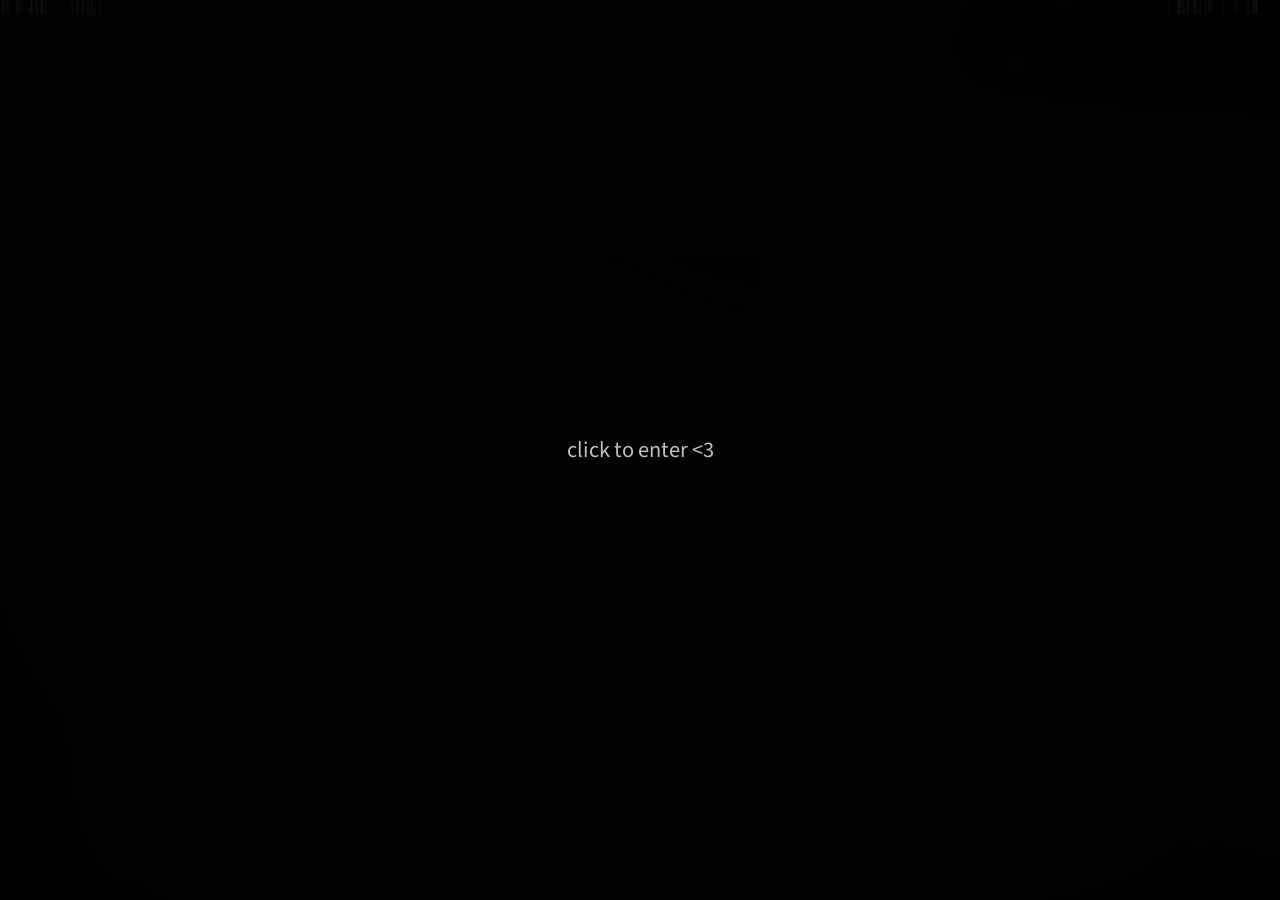
==== index.html @ 2f597c5e "Update index.html" ====
<!DOCTYPE html>
<html>
<head>
  <title>Nighty's bio</title>

  <link rel="icon" href="icon.png" type="image/png">
  <link href="https://fonts.googleapis.com/css2?family=Source+Sans+3:wght@400&display=swap" rel="stylesheet">

  <style>
    body {
      margin: 0;
      height: 100vh;
      overflow: hidden;
      font-family: 'Source Sans 3', Arial, sans-serif;
      display: flex;
      align-items: center;
      justify-content: center;
      color: white;
    }

    /* BACKGROUND */
    .bg {
      position: fixed;
      inset: 0;
      background: url("background1.gif") center/cover no-repeat;
      filter: blur(6px) brightness(0.55);
      transform: scale(1.05);
      z-index: -4;
    }

    .overlay {
      position: fixed;
      inset: 0;
      background: rgba(0,0,0,0.82);
      z-index: -3;
    }

    .fog {
      position: fixed;
      inset: 0;
      z-index: -2;
      pointer-events: none;

      background:
        radial-gradient(circle at 20% 30%, rgba(255,255,255,0.06), transparent 40%),
        radial-gradient(circle at 70% 60%, rgba(255,255,255,0.05), transparent 45%),
        radial-gradient(circle at 40% 80%, rgba(255,255,255,0.04), transparent 50%);

      filter: blur(40px);
      opacity: 0.9;
      animation: fogDrift 20s ease-in-out infinite;
    }

    @keyframes fogDrift {
      0% { transform: translate(0px, 0px); }
      50% { transform: translate(-40px, 20px); }
      100% { transform: translate(0px, 0px); }
    }

    /* RAIN */
    .rain-side {
      position: fixed;
      top: 0;
      bottom: 0;
      width: 120px;
      pointer-events: none;
      z-index: -1;
      overflow: hidden;
    }

    .left { left: 0; }
    .right { right: 0; }

    .drop {
      position: absolute;
      width: 2px;
      height: 14px;
      background: rgba(255,255,255,0.6);
      opacity: 0.6;
      animation: fall linear infinite;
      border-radius: 999px;
    }

    @keyframes fall {
      0% { transform: translateY(-20px); opacity: 0; }
      10% { opacity: 0.7; }
      100% { transform: translateY(110vh); opacity: 0; }
    }

    /* INTRO */
    .intro {
      position: fixed;
      inset: 0;
      background: rgba(0,0,0,0.92);
      display: flex;
      align-items: center;
      justify-content: center;
      z-index: 100;
      cursor: pointer;
      font-size: 1.4rem;
      color: rgba(255,255,255,0.75);
      transition: opacity 1.2s ease;
    }

    .intro.fade-out { opacity: 0; }

    /* MAIN */
    #content {
      opacity: 0;
      filter: blur(12px);
      transform: translateY(10px);
      transition: 1.2s ease;
      display: flex;
      flex-direction: column;
      align-items: center;
    }

    #content.visible {
      opacity: 1;
      filter: blur(0);
      transform: translateY(0);
    }

    /* VIEW COUNTER */
    .view-counter {
      display: flex;
      align-items: center;
      gap: 8px;
      margin-bottom: 18px;
      padding: 6px 10px;
      border-radius: 16px;
      background: rgba(0,0,0,0.10);
      border: 1px solid rgba(255, 170, 210, 0.45);
      backdrop-filter: blur(12px);
      font-size: 0.85rem;
    }

    .view-counter img {
      width: 16px;
      height: 16px;
    }

    /* CARD (UNCHANGED STRUCTURE) */
    .card {
      display: flex;
      flex-direction: column;
      align-items: center;
      gap: 22px;

      padding: 24px 36px;
      border-radius: 38px;

      background: rgba(0,0,0,0.12);
      border: 1px solid rgba(255, 170, 210, 0.50);

      box-shadow:
        0 0 0 1px rgba(255,255,255,0.18),
        0 0 16px rgba(255,255,255,0.10),
        0 0 18px rgba(255, 170, 210, 0.10);

      backdrop-filter: blur(14px);
      animation: float 6s ease-in-out infinite;
    }

    @keyframes float {
      0% { transform: translateY(0px); }
      50% { transform: translateY(-8px); }
      100% { transform: translateY(0px); }
    }

    /* PFP */
    .pfp-wrap {
      position: relative;
      width: 95px;
      height: 95px;
      display: flex;
      align-items: center;
      justify-content: center;
    }

    .pfp-wrap::after {
      content: "";
      position: absolute;
      inset: -7px;
      border-radius: 50%;
      border: 1px solid rgba(255, 170, 210, 0.55);
      box-shadow:
        0 0 0 1px rgba(255,255,255,0.18),
        0 0 14px rgba(255,255,255,0.10),
        0 0 16px rgba(255, 170, 210, 0.20);
      animation: ringSpin 10s linear infinite;
    }

    @keyframes ringSpin {
      from { transform: rotate(0deg); }
      to { transform: rotate(360deg); }
    }

    .profile-pic {
      width: 95px;
      height: 95px;
      border-radius: 50%;
      object-fit: cover;
    }

    .profile-row {
      display: flex;
      align-items: center;
      gap: 22px;
    }

    .info {
      display: flex;
      flex-direction: column;
      gap: 8px;
    }

    .name {
      font-size: 2rem;
      font-weight: 900;
    }

    .cursor { animation: blink 1s infinite; }

    @keyframes blink {
      0%,100%{opacity:1;}
      50%{opacity:0;}
    }

    .handle { color: rgba(255,255,255,0.75); }

    /* BUTTON FIX (THIS WAS THE PROBLEM) */
    .links {
      display: flex;
      gap: 10px;
      align-items: center;
    }

    .links a {
      width: 34px;
      height: 34px;
      display: flex;
      align-items: center;
      justify-content: center;

      border-radius: 10px;
      border: 1px solid rgba(255, 170, 210, 0.45);
      background: rgba(0,0,0,0.08);
      overflow: hidden;
      transition: 0.2s;
    }

    .links a img {
      width: 18px;
      height: 18px;
      object-fit: contain;
    }

    .links a:hover {
      transform: scale(1.15);
    }

    /* DISCORD TEXT */
    .discord {
      position: relative;
    }

    .discord::after {
      content: "discord .nighty_";
      position: absolute;
      bottom: -28px;
      left: 50%;
      transform: translateX(-50%);
      font-size: 0.7rem;
      background: rgba(0,0,0,0.45);
      padding: 3px 7px;
      border-radius: 6px;
      opacity: 0;
      transition: 0.2s;
    }

    .discord:hover::after {
      opacity: 1;
    }

    /* VOLUME FIX (WAS VANISHING) */
    .volume-wrap {
      display: flex;
      align-items: center;
      gap: 6px;
      margin-top: 22px;
      padding: 6px 10px;
      border-radius: 14px;
      background: rgba(0,0,0,0.10);
      border: 1px solid rgba(255, 170, 210, 0.45);
      backdrop-filter: blur(12px);
    }

    .volume-wrap img {
      width: 12px;
      height: 12px;
      filter: brightness(0) invert(1);
    }

    input[type="range"] {
      width: 70px;
      height: 2px;
      appearance: none;
      background: rgba(255, 170, 210, 0.4);
      border-radius: 999px;
    }

    input[type="range"]::-webkit-slider-thumb {
      appearance: none;
      width: 8px;
      height: 8px;
      border-radius: 50%;
      background: #ffd1e8;
    }

    .hidden {
      opacity: 0;
      pointer-events: none;
    }
  </style>
</head>

<body>

<div class="bg"></div>
<div class="overlay"></div>
<div class="fog"></div>

<div class="rain-side left" id="leftRain"></div>
<div class="rain-side right" id="rightRain"></div>

<div class="intro" onclick="enterSite()">click to enter &lt;3</div>

<audio id="rain" src="rain.mp3" loop></audio>

<div id="content">

  <div class="view-counter">
    <img src="viewcounter.png">
    <span>[DISABLED]</span>
  </div>

  <div class="card">

    <div class="profile-row">
      <div class="pfp-wrap">
        <img src="pfp.png" class="profile-pic">
      </div>

      <div class="info">
        <div class="name" id="typedName"></div>
        <div class="handle">.nighty_</div>
      </div>
    </div>

    <div class="links">
      <div class="roblox">
        <a href="https://www.roblox.com/users/348101/profile" target="_blank">
          <img src="robloxbutton.png">
        </a>
      </div>

      <div class="discord">
        <a href="#">
          <img src="discordbutton.png">
        </a>
      </div>
    </div>

  </div>

  <div class="volume-wrap hidden" id="volume">
    <img src="https://cdn-icons-png.flaticon.com/512/727/727269.png">
    <input type="range" min="0" max="1" step="0.01" value="0.05" oninput="setVolume(this.value)">
  </div>

</div>

<script>
const rain = document.getElementById("rain");
const volumeUI = document.getElementById("volume");

function setVolume(v){ rain.volume = v; }

function spawnRain(c){
  for(let i=0;i<25;i++){
    const d=document.createElement("div");
    d.className="drop";
    d.style.left=Math.random()*100+"px";
    d.style.animationDuration=(0.8+Math.random()*1.2)+"s";
    c.appendChild(d);
  }
}

spawnRain(leftRain);
spawnRain(rightRain);

function enterSite(){
  document.querySelector(".intro").classList.add("fade-out");
  document.getElementById("content").classList.add("visible");
  volumeUI.classList.remove("hidden");
  rain.volume=0.05;
  rain.play();
  setTimeout(()=>document.querySelector(".intro").style.display="none",1200);
  typeWriter();
}

/* TITLE + NAME FIXED */
const text = "Angel";
let i = 0;

function typeWriter(){
  const el = document.getElementById("typedName");
  if(i < text.length){
    el.textContent += text[i++];
    setTimeout(typeWriter, 900);
  }
}
</script>

</body>
</html>
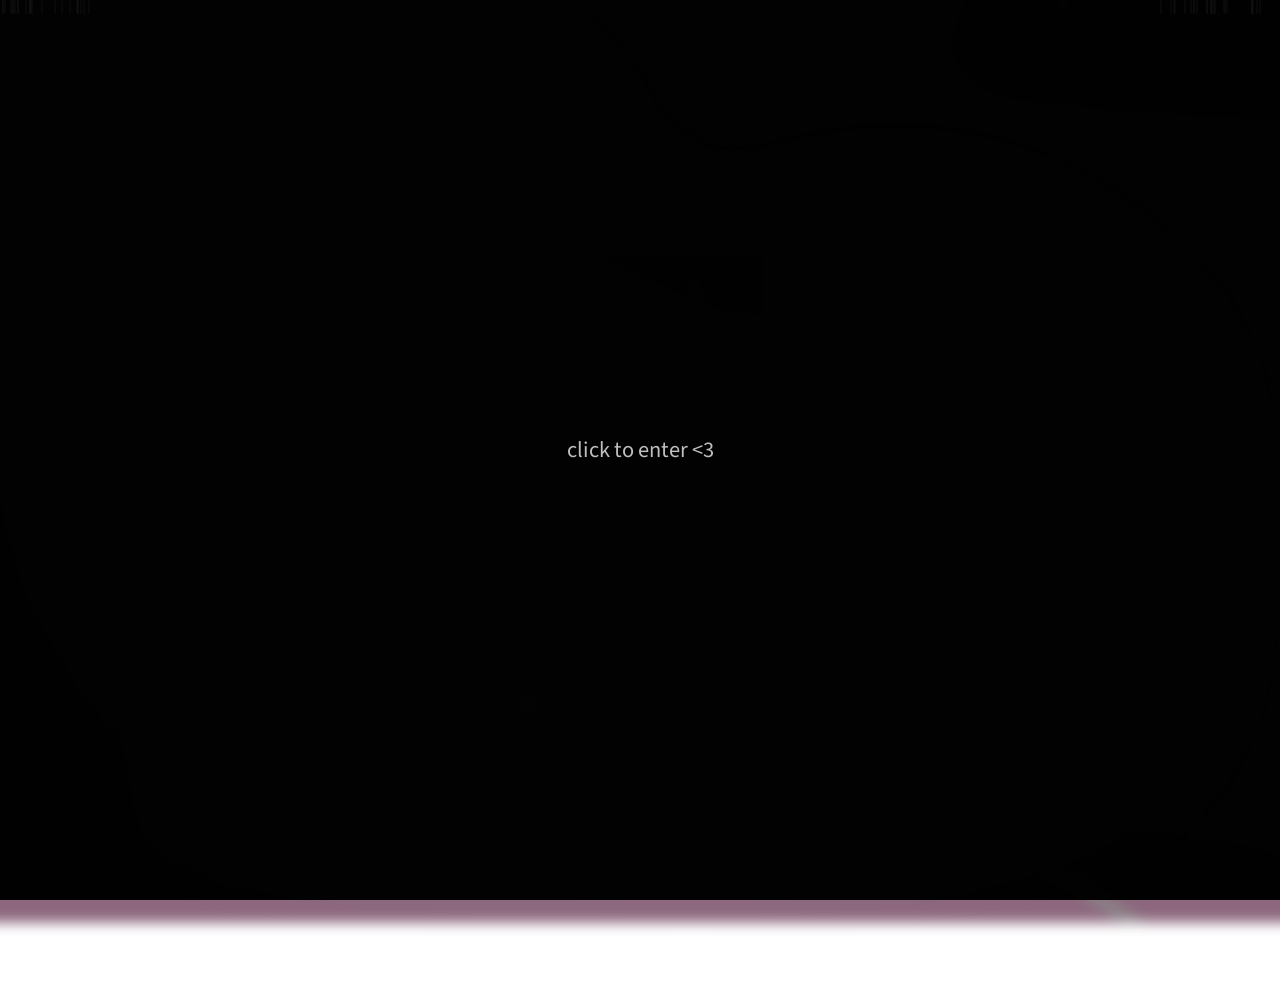
==== commit 0cfbbcd0: "Update index.html" ====
--- a/index.html
+++ b/index.html
@@ -1,7 +1,7 @@
 <!DOCTYPE html>
 <html>
 <head>
-  <title>Nighty's bio</title>
+  <title></title>
 
   <link rel="icon" href="icon.png" type="image/png">
   <link href="https://fonts.googleapis.com/css2?family=Source+Sans+3:wght@400&display=swap" rel="stylesheet">
@@ -18,7 +18,6 @@
       color: white;
     }
 
-    /* BACKGROUND */
     .bg {
       position: fixed;
       inset: 0;
@@ -40,12 +39,10 @@
       inset: 0;
       z-index: -2;
       pointer-events: none;
-
       background:
         radial-gradient(circle at 20% 30%, rgba(255,255,255,0.06), transparent 40%),
         radial-gradient(circle at 70% 60%, rgba(255,255,255,0.05), transparent 45%),
         radial-gradient(circle at 40% 80%, rgba(255,255,255,0.04), transparent 50%);
-
       filter: blur(40px);
       opacity: 0.9;
       animation: fogDrift 20s ease-in-out infinite;
@@ -57,7 +54,6 @@
       100% { transform: translate(0px, 0px); }
     }
 
-    /* RAIN */
     .rain-side {
       position: fixed;
       top: 0;
@@ -87,7 +83,6 @@
       100% { transform: translateY(110vh); opacity: 0; }
     }
 
-    /* INTRO */
     .intro {
       position: fixed;
       inset: 0;
@@ -104,7 +99,6 @@
 
     .intro.fade-out { opacity: 0; }
 
-    /* MAIN */
     #content {
       opacity: 0;
       filter: blur(12px);
@@ -121,43 +115,15 @@
       transform: translateY(0);
     }
 
-    /* VIEW COUNTER */
-    .view-counter {
-      display: flex;
-      align-items: center;
-      gap: 8px;
-      margin-bottom: 18px;
-      padding: 6px 10px;
-      border-radius: 16px;
-      background: rgba(0,0,0,0.10);
-      border: 1px solid rgba(255, 170, 210, 0.45);
-      backdrop-filter: blur(12px);
-      font-size: 0.85rem;
-    }
-
-    .view-counter img {
-      width: 16px;
-      height: 16px;
-    }
-
-    /* CARD (UNCHANGED STRUCTURE) */
     .card {
       display: flex;
       flex-direction: column;
       align-items: center;
       gap: 22px;
-
       padding: 24px 36px;
       border-radius: 38px;
-
       background: rgba(0,0,0,0.12);
       border: 1px solid rgba(255, 170, 210, 0.50);
-
-      box-shadow:
-        0 0 0 1px rgba(255,255,255,0.18),
-        0 0 16px rgba(255,255,255,0.10),
-        0 0 18px rgba(255, 170, 210, 0.10);
-
       backdrop-filter: blur(14px);
       animation: float 6s ease-in-out infinite;
     }
@@ -168,7 +134,6 @@
       100% { transform: translateY(0px); }
     }
 
-    /* PFP */
     .pfp-wrap {
       position: relative;
       width: 95px;
@@ -184,10 +149,6 @@
       inset: -7px;
       border-radius: 50%;
       border: 1px solid rgba(255, 170, 210, 0.55);
-      box-shadow:
-        0 0 0 1px rgba(255,255,255,0.18),
-        0 0 14px rgba(255,255,255,0.10),
-        0 0 16px rgba(255, 170, 210, 0.20);
       animation: ringSpin 10s linear infinite;
     }
 
@@ -220,70 +181,37 @@
       font-weight: 900;
     }
 
-    .cursor { animation: blink 1s infinite; }
+    .cursor {
+      animation: blink 1s infinite;
+    }
 
     @keyframes blink {
       0%,100%{opacity:1;}
       50%{opacity:0;}
     }
 
-    .handle { color: rgba(255,255,255,0.75); }
-
-    /* BUTTON FIX (THIS WAS THE PROBLEM) */
     .links {
       display: flex;
-      gap: 10px;
-      align-items: center;
-    }
-
-    .links a {
-      width: 34px;
-      height: 34px;
-      display: flex;
-      align-items: center;
-      justify-content: center;
-
+      gap: 8px;
+      align-items: center;
+    }
+
+    /* 🔥 FIXED BUTTON SIZE */
+    .roblox img,
+    .discord img {
+      width: 38px;   /* slightly bigger (was 30) */
+      height: 38px;
       border-radius: 10px;
+      padding: 4px;
       border: 1px solid rgba(255, 170, 210, 0.45);
-      background: rgba(0,0,0,0.08);
-      overflow: hidden;
       transition: 0.2s;
     }
 
-    .links a img {
-      width: 18px;
-      height: 18px;
-      object-fit: contain;
-    }
-
-    .links a:hover {
-      transform: scale(1.15);
-    }
-
-    /* DISCORD TEXT */
-    .discord {
-      position: relative;
-    }
-
-    .discord::after {
-      content: "discord .nighty_";
-      position: absolute;
-      bottom: -28px;
-      left: 50%;
-      transform: translateX(-50%);
-      font-size: 0.7rem;
-      background: rgba(0,0,0,0.45);
-      padding: 3px 7px;
-      border-radius: 6px;
-      opacity: 0;
-      transition: 0.2s;
-    }
-
-    .discord:hover::after {
-      opacity: 1;
-    }
-
-    /* VOLUME FIX (WAS VANISHING) */
+    .roblox img:hover,
+    .discord img:hover {
+      transform: scale(1.12);
+    }
+
     .volume-wrap {
       display: flex;
       align-items: center;
@@ -296,28 +224,6 @@
       backdrop-filter: blur(12px);
     }
 
-    .volume-wrap img {
-      width: 12px;
-      height: 12px;
-      filter: brightness(0) invert(1);
-    }
-
-    input[type="range"] {
-      width: 70px;
-      height: 2px;
-      appearance: none;
-      background: rgba(255, 170, 210, 0.4);
-      border-radius: 999px;
-    }
-
-    input[type="range"]::-webkit-slider-thumb {
-      appearance: none;
-      width: 8px;
-      height: 8px;
-      border-radius: 50%;
-      background: #ffd1e8;
-    }
-
     .hidden {
       opacity: 0;
       pointer-events: none;
@@ -339,11 +245,6 @@
 <audio id="rain" src="rain.mp3" loop></audio>
 
 <div id="content">
-
-  <div class="view-counter">
-    <img src="viewcounter.png">
-    <span>[DISABLED]</span>
-  </div>
 
   <div class="card">
 
@@ -353,73 +254,110 @@
       </div>
 
       <div class="info">
-        <div class="name" id="typedName"></div>
+        <div>
+          <span id="typedName" class="name"></span>
+          <span class="cursor">|</span>
+        </div>
+
         <div class="handle">.nighty_</div>
       </div>
     </div>
 
     <div class="links">
-      <div class="roblox">
-        <a href="https://www.roblox.com/users/348101/profile" target="_blank">
-          <img src="robloxbutton.png">
-        </a>
-      </div>
-
-      <div class="discord">
-        <a href="#">
-          <img src="discordbutton.png">
-        </a>
-      </div>
+      <a href="https://www.roblox.com/users/348101/profile" target="_blank">
+        <img src="robloxbutton.png">
+      </a>
+
+      <a href="#">
+        <img src="discordbutton.png">
+      </a>
     </div>
 
   </div>
 
-  <div class="volume-wrap hidden" id="volume">
-    <img src="https://cdn-icons-png.flaticon.com/512/727/727269.png">
-    <input type="range" min="0" max="1" step="0.01" value="0.05" oninput="setVolume(this.value)">
-  </div>
-
 </div>
 
 <script>
+/* ---------------- AUDIO ---------------- */
 const rain = document.getElementById("rain");
-const volumeUI = document.getElementById("volume");
-
-function setVolume(v){ rain.volume = v; }
-
-function spawnRain(c){
-  for(let i=0;i<25;i++){
-    const d=document.createElement("div");
-    d.className="drop";
-    d.style.left=Math.random()*100+"px";
-    d.style.animationDuration=(0.8+Math.random()*1.2)+"s";
-    c.appendChild(d);
+
+/* ---------------- RAIN ---------------- */
+function spawnRain(container) {
+  for (let i = 0; i < 25; i++) {
+    const drop = document.createElement("div");
+    drop.className = "drop";
+    drop.style.left = Math.random() * 100 + "px";
+    drop.style.animationDuration = (0.8 + Math.random() * 1.2) + "s";
+    container.appendChild(drop);
   }
 }
-
-spawnRain(leftRain);
-spawnRain(rightRain);
-
-function enterSite(){
+spawnRain(document.getElementById("leftRain"));
+spawnRain(document.getElementById("rightRain"));
+
+/* ---------------- ENTER ---------------- */
+function enterSite() {
   document.querySelector(".intro").classList.add("fade-out");
   document.getElementById("content").classList.add("visible");
-  volumeUI.classList.remove("hidden");
-  rain.volume=0.05;
+
+  rain.volume = 0.05;
   rain.play();
-  setTimeout(()=>document.querySelector(".intro").style.display="none",1200);
-  typeWriter();
-}
-
-/* TITLE + NAME FIXED */
-const text = "Angel";
+
+  setTimeout(() => {
+    document.querySelector(".intro").style.display = "none";
+  }, 1200);
+
+  startTitleAnim();
+}
+
+/* ---------------- TITLE ANIMATION (FORWARD + REVERSE + CURSOR) ---------------- */
+const baseTitle = "Nighty's bio";
 let i = 0;
-
-function typeWriter(){
+let forward = true;
+let cursorOn = true;
+
+function updateTitle() {
+  let text = baseTitle.substring(0, i);
+  document.title = text + (cursorOn ? "|" : "");
+  cursorOn = !cursorOn;
+
+  if (forward) {
+    i++;
+    if (i > baseTitle.length) {
+      forward = false;
+      setTimeout(updateTitle, 900);
+      return;
+    }
+  } else {
+    i--;
+    if (i <= 0) {
+      forward = true;
+      setTimeout(updateTitle, 900);
+      return;
+    }
+  }
+
+  setTimeout(updateTitle, 900);
+}
+
+function startTitleAnim() {
+  updateTitle();
+}
+
+/* ---------------- NAME TYPE ---------------- */
+const nameText = "Angel";
+let ni = 0;
+let dir = 1;
+
+function typeName() {
   const el = document.getElementById("typedName");
-  if(i < text.length){
-    el.textContent += text[i++];
-    setTimeout(typeWriter, 900);
-  }
+
+  ni += dir;
+  el.textContent = nameText.substring(0, ni);
+
+  if (ni === nameText.length) dir = -1;
+  if (ni === 0) dir = 1;
+
+  setTimeout(typeName, 180);
 }
 </script>
 
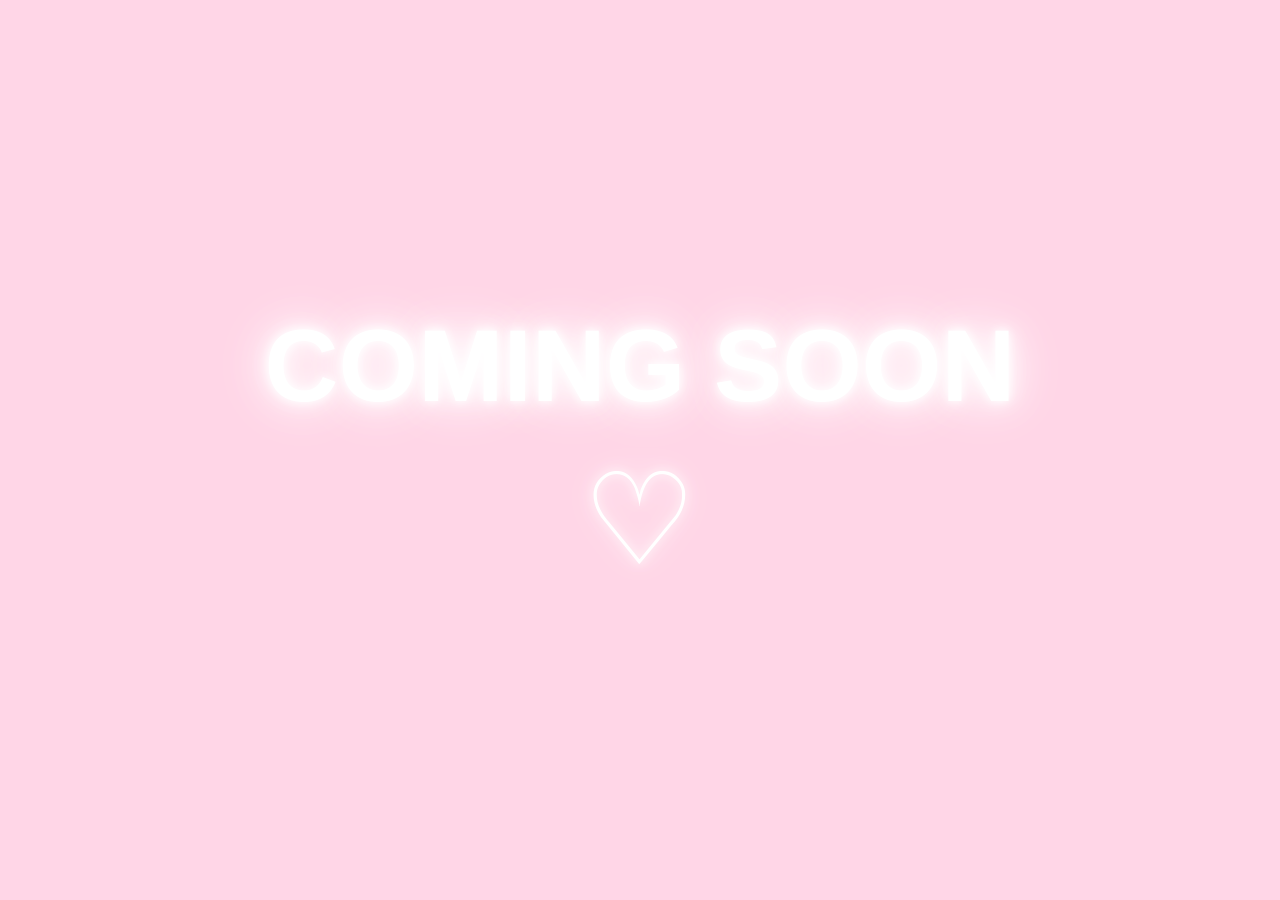
==== commit 707242eb: "Create index.html" ====
--- a/index.html
+++ b/index.html
@@ -1,365 +1,86 @@
 <!DOCTYPE html>
-<html>
+<html lang="en">
 <head>
-  <title></title>
+<meta charset="UTF-8">
+<meta name="viewport" content="width=device-width, initial-scale=1.0">
+<title><3</title>
 
-  <link rel="icon" href="icon.png" type="image/png">
-  <link href="https://fonts.googleapis.com/css2?family=Source+Sans+3:wght@400&display=swap" rel="stylesheet">
-
-  <style>
-    body {
-      margin: 0;
-      height: 100vh;
-      overflow: hidden;
-      font-family: 'Source Sans 3', Arial, sans-serif;
-      display: flex;
-      align-items: center;
-      justify-content: center;
-      color: white;
+<style>
+    * {
+        margin: 0;
+        padding: 0;
+        box-sizing: border-box;
+        font-family: "Segoe UI", sans-serif;
     }
 
-    .bg {
-      position: fixed;
-      inset: 0;
-      background: url("background1.gif") center/cover no-repeat;
-      filter: blur(6px) brightness(0.55);
-      transform: scale(1.05);
-      z-index: -4;
+    body {
+        height: 100vh;
+        display: flex;
+        justify-content: center;
+        align-items: center;
+        background: #ffd6e7;
+        overflow: hidden;
     }
 
-    .overlay {
-      position: fixed;
-      inset: 0;
-      background: rgba(0,0,0,0.82);
-      z-index: -3;
+    .container {
+        text-align: center;
     }
 
-    .fog {
-      position: fixed;
-      inset: 0;
-      z-index: -2;
-      pointer-events: none;
-      background:
-        radial-gradient(circle at 20% 30%, rgba(255,255,255,0.06), transparent 40%),
-        radial-gradient(circle at 70% 60%, rgba(255,255,255,0.05), transparent 45%),
-        radial-gradient(circle at 40% 80%, rgba(255,255,255,0.04), transparent 50%);
-      filter: blur(40px);
-      opacity: 0.9;
-      animation: fogDrift 20s ease-in-out infinite;
+    h1 {
+        color: white;
+        font-size: clamp(3rem, 8vw, 7rem);
+        font-weight: 700;
+        text-transform: uppercase;
+        text-shadow:
+            0 0 10px #fff,
+            0 0 20px #fff,
+            0 0 40px #fff,
+            0 0 60px #fff;
+        animation: glow 2s ease-in-out infinite alternate;
     }
 
-    @keyframes fogDrift {
-      0% { transform: translate(0px, 0px); }
-      50% { transform: translate(-40px, 20px); }
-      100% { transform: translate(0px, 0px); }
+    .heart {
+        font-size: clamp(4rem, 10vw, 8rem);
+        color: white;
+        margin-top: 20px;
+        text-shadow:
+            0 0 10px #fff,
+            0 0 20px #fff,
+            0 0 40px #fff;
+        animation: pulse 1.5s infinite;
     }
 
-    .rain-side {
-      position: fixed;
-      top: 0;
-      bottom: 0;
-      width: 120px;
-      pointer-events: none;
-      z-index: -1;
-      overflow: hidden;
+    @keyframes glow {
+        from {
+            text-shadow:
+                0 0 10px #fff,
+                0 0 20px #fff,
+                0 0 40px #fff;
+        }
+        to {
+            text-shadow:
+                0 0 20px #fff,
+                0 0 40px #fff,
+                0 0 80px #fff;
+        }
     }
 
-    .left { left: 0; }
-    .right { right: 0; }
-
-    .drop {
-      position: absolute;
-      width: 2px;
-      height: 14px;
-      background: rgba(255,255,255,0.6);
-      opacity: 0.6;
-      animation: fall linear infinite;
-      border-radius: 999px;
+    @keyframes pulse {
+        0%, 100% {
+            transform: scale(1);
+        }
+        50% {
+            transform: scale(1.15);
+        }
     }
-
-    @keyframes fall {
-      0% { transform: translateY(-20px); opacity: 0; }
-      10% { opacity: 0.7; }
-      100% { transform: translateY(110vh); opacity: 0; }
-    }
-
-    .intro {
-      position: fixed;
-      inset: 0;
-      background: rgba(0,0,0,0.92);
-      display: flex;
-      align-items: center;
-      justify-content: center;
-      z-index: 100;
-      cursor: pointer;
-      font-size: 1.4rem;
-      color: rgba(255,255,255,0.75);
-      transition: opacity 1.2s ease;
-    }
-
-    .intro.fade-out { opacity: 0; }
-
-    #content {
-      opacity: 0;
-      filter: blur(12px);
-      transform: translateY(10px);
-      transition: 1.2s ease;
-      display: flex;
-      flex-direction: column;
-      align-items: center;
-    }
-
-    #content.visible {
-      opacity: 1;
-      filter: blur(0);
-      transform: translateY(0);
-    }
-
-    .card {
-      display: flex;
-      flex-direction: column;
-      align-items: center;
-      gap: 22px;
-      padding: 24px 36px;
-      border-radius: 38px;
-      background: rgba(0,0,0,0.12);
-      border: 1px solid rgba(255, 170, 210, 0.50);
-      backdrop-filter: blur(14px);
-      animation: float 6s ease-in-out infinite;
-    }
-
-    @keyframes float {
-      0% { transform: translateY(0px); }
-      50% { transform: translateY(-8px); }
-      100% { transform: translateY(0px); }
-    }
-
-    .pfp-wrap {
-      position: relative;
-      width: 95px;
-      height: 95px;
-      display: flex;
-      align-items: center;
-      justify-content: center;
-    }
-
-    .pfp-wrap::after {
-      content: "";
-      position: absolute;
-      inset: -7px;
-      border-radius: 50%;
-      border: 1px solid rgba(255, 170, 210, 0.55);
-      animation: ringSpin 10s linear infinite;
-    }
-
-    @keyframes ringSpin {
-      from { transform: rotate(0deg); }
-      to { transform: rotate(360deg); }
-    }
-
-    .profile-pic {
-      width: 95px;
-      height: 95px;
-      border-radius: 50%;
-      object-fit: cover;
-    }
-
-    .profile-row {
-      display: flex;
-      align-items: center;
-      gap: 22px;
-    }
-
-    .info {
-      display: flex;
-      flex-direction: column;
-      gap: 8px;
-    }
-
-    .name {
-      font-size: 2rem;
-      font-weight: 900;
-    }
-
-    .cursor {
-      animation: blink 1s infinite;
-    }
-
-    @keyframes blink {
-      0%,100%{opacity:1;}
-      50%{opacity:0;}
-    }
-
-    .links {
-      display: flex;
-      gap: 8px;
-      align-items: center;
-    }
-
-    /* 🔥 FIXED BUTTON SIZE */
-    .roblox img,
-    .discord img {
-      width: 38px;   /* slightly bigger (was 30) */
-      height: 38px;
-      border-radius: 10px;
-      padding: 4px;
-      border: 1px solid rgba(255, 170, 210, 0.45);
-      transition: 0.2s;
-    }
-
-    .roblox img:hover,
-    .discord img:hover {
-      transform: scale(1.12);
-    }
-
-    .volume-wrap {
-      display: flex;
-      align-items: center;
-      gap: 6px;
-      margin-top: 22px;
-      padding: 6px 10px;
-      border-radius: 14px;
-      background: rgba(0,0,0,0.10);
-      border: 1px solid rgba(255, 170, 210, 0.45);
-      backdrop-filter: blur(12px);
-    }
-
-    .hidden {
-      opacity: 0;
-      pointer-events: none;
-    }
-  </style>
+</style>
 </head>
-
 <body>
 
-<div class="bg"></div>
-<div class="overlay"></div>
-<div class="fog"></div>
-
-<div class="rain-side left" id="leftRain"></div>
-<div class="rain-side right" id="rightRain"></div>
-
-<div class="intro" onclick="enterSite()">click to enter &lt;3</div>
-
-<audio id="rain" src="rain.mp3" loop></audio>
-
-<div id="content">
-
-  <div class="card">
-
-    <div class="profile-row">
-      <div class="pfp-wrap">
-        <img src="pfp.png" class="profile-pic">
-      </div>
-
-      <div class="info">
-        <div>
-          <span id="typedName" class="name"></span>
-          <span class="cursor">|</span>
-        </div>
-
-        <div class="handle">.nighty_</div>
-      </div>
-    </div>
-
-    <div class="links">
-      <a href="https://www.roblox.com/users/348101/profile" target="_blank">
-        <img src="robloxbutton.png">
-      </a>
-
-      <a href="#">
-        <img src="discordbutton.png">
-      </a>
-    </div>
-
-  </div>
-
+<div class="container">
+    <h1>COMING SOON</h1>
+    <div class="heart">♡</div>
 </div>
-
-<script>
-/* ---------------- AUDIO ---------------- */
-const rain = document.getElementById("rain");
-
-/* ---------------- RAIN ---------------- */
-function spawnRain(container) {
-  for (let i = 0; i < 25; i++) {
-    const drop = document.createElement("div");
-    drop.className = "drop";
-    drop.style.left = Math.random() * 100 + "px";
-    drop.style.animationDuration = (0.8 + Math.random() * 1.2) + "s";
-    container.appendChild(drop);
-  }
-}
-spawnRain(document.getElementById("leftRain"));
-spawnRain(document.getElementById("rightRain"));
-
-/* ---------------- ENTER ---------------- */
-function enterSite() {
-  document.querySelector(".intro").classList.add("fade-out");
-  document.getElementById("content").classList.add("visible");
-
-  rain.volume = 0.05;
-  rain.play();
-
-  setTimeout(() => {
-    document.querySelector(".intro").style.display = "none";
-  }, 1200);
-
-  startTitleAnim();
-}
-
-/* ---------------- TITLE ANIMATION (FORWARD + REVERSE + CURSOR) ---------------- */
-const baseTitle = "Nighty's bio";
-let i = 0;
-let forward = true;
-let cursorOn = true;
-
-function updateTitle() {
-  let text = baseTitle.substring(0, i);
-  document.title = text + (cursorOn ? "|" : "");
-  cursorOn = !cursorOn;
-
-  if (forward) {
-    i++;
-    if (i > baseTitle.length) {
-      forward = false;
-      setTimeout(updateTitle, 900);
-      return;
-    }
-  } else {
-    i--;
-    if (i <= 0) {
-      forward = true;
-      setTimeout(updateTitle, 900);
-      return;
-    }
-  }
-
-  setTimeout(updateTitle, 900);
-}
-
-function startTitleAnim() {
-  updateTitle();
-}
-
-/* ---------------- NAME TYPE ---------------- */
-const nameText = "Angel";
-let ni = 0;
-let dir = 1;
-
-function typeName() {
-  const el = document.getElementById("typedName");
-
-  ni += dir;
-  el.textContent = nameText.substring(0, ni);
-
-  if (ni === nameText.length) dir = -1;
-  if (ni === 0) dir = 1;
-
-  setTimeout(typeName, 180);
-}
-</script>
 
 </body>
 </html>
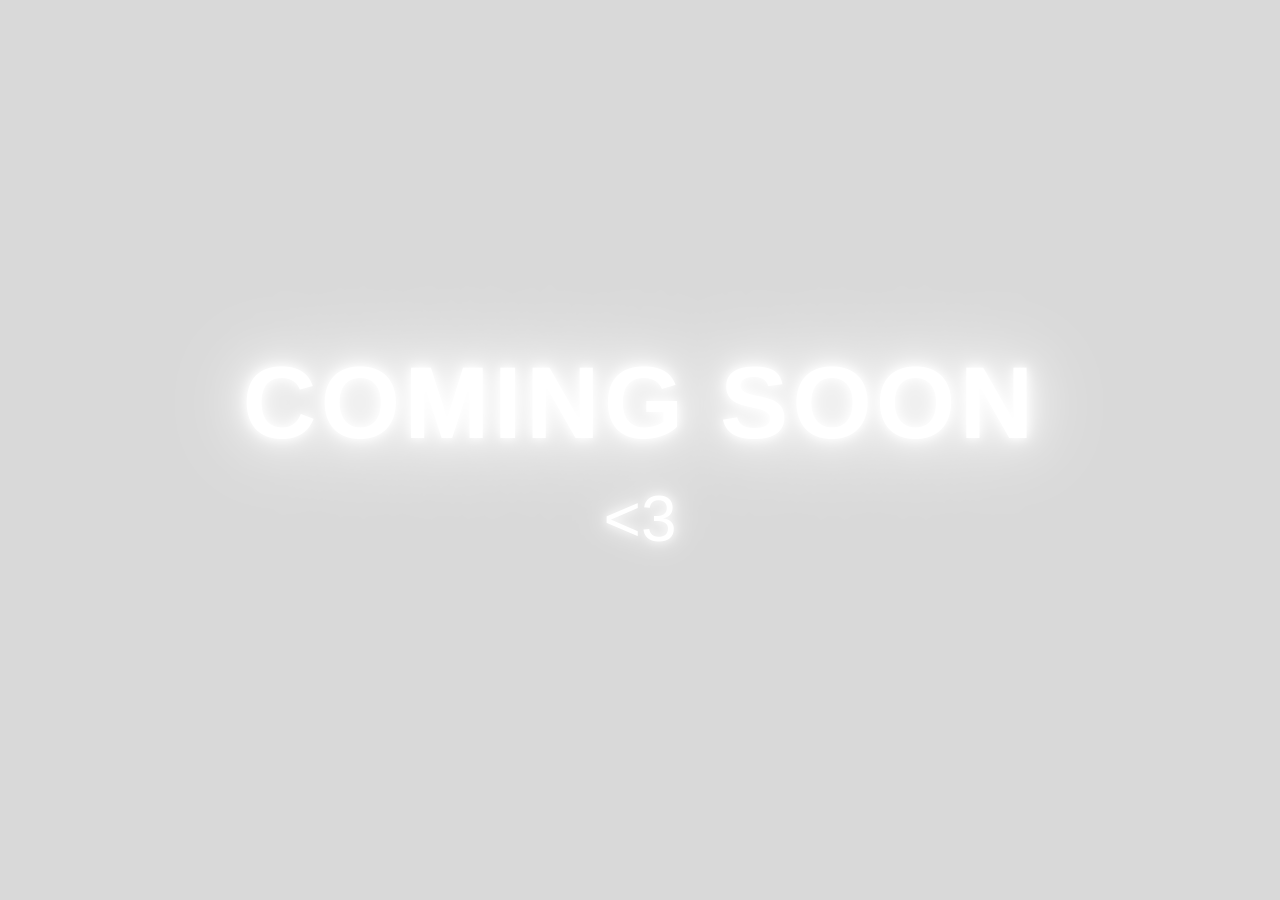
==== commit 720cbffb: "Update index.html" ====
--- a/index.html
+++ b/index.html
@@ -3,83 +3,125 @@
 <head>
 <meta charset="UTF-8">
 <meta name="viewport" content="width=device-width, initial-scale=1.0">
-<title><3</title>
+<title>Coming Soon</title>
 
 <style>
-    * {
-        margin: 0;
-        padding: 0;
-        box-sizing: border-box;
-        font-family: "Segoe UI", sans-serif;
-    }
+* {
+    margin: 0;
+    padding: 0;
+    box-sizing: border-box;
+}
 
-    body {
-        height: 100vh;
-        display: flex;
-        justify-content: center;
-        align-items: center;
-        background: #ffd6e7;
-        overflow: hidden;
-    }
+html,
+body {
+    width: 100%;
+    height: 100%;
+    overflow: hidden;
+    font-family: "Segoe UI", sans-serif;
+}
 
-    .container {
-        text-align: center;
-    }
+body {
+    position: relative;
+    display: flex;
+    justify-content: center;
+    align-items: center;
+}
 
-    h1 {
-        color: white;
-        font-size: clamp(3rem, 8vw, 7rem);
-        font-weight: 700;
-        text-transform: uppercase;
+/* Blurred background image */
+body::before {
+    content: "";
+    position: fixed;
+    inset: 0;
+    background: url("background.png") center center / cover no-repeat;
+    filter: blur(12px);
+    transform: scale(1.1);
+    z-index: -2;
+}
+
+/* Dark overlay */
+body::after {
+    content: "";
+    position: fixed;
+    inset: 0;
+    background: rgba(0, 0, 0, 0.15);
+    z-index: -1;
+}
+
+.container {
+    text-align: center;
+    animation: fadeIn 1.5s ease;
+}
+
+.title {
+    color: white;
+    font-size: clamp(3rem, 8vw, 7rem);
+    font-weight: 800;
+    letter-spacing: 4px;
+    text-shadow:
+        0 0 10px #fff,
+        0 0 20px #fff,
+        0 0 40px #fff,
+        0 0 80px #fff,
+        0 0 120px rgba(255,255,255,0.8);
+    animation: glow 2s ease-in-out infinite alternate;
+}
+
+.heart {
+    margin-top: 20px;
+    color: white;
+    font-size: clamp(2rem, 5vw, 4rem);
+    text-shadow:
+        0 0 10px #fff,
+        0 0 20px #fff,
+        0 0 40px #fff;
+    animation: pulse 1.5s infinite ease-in-out;
+}
+
+@keyframes glow {
+    from {
         text-shadow:
             0 0 10px #fff,
             0 0 20px #fff,
             0 0 40px #fff,
-            0 0 60px #fff;
-        animation: glow 2s ease-in-out infinite alternate;
+            0 0 80px #fff;
     }
 
-    .heart {
-        font-size: clamp(4rem, 10vw, 8rem);
-        color: white;
-        margin-top: 20px;
+    to {
         text-shadow:
-            0 0 10px #fff,
             0 0 20px #fff,
-            0 0 40px #fff;
-        animation: pulse 1.5s infinite;
+            0 0 40px #fff,
+            0 0 80px #fff,
+            0 0 120px #fff,
+            0 0 160px #fff;
     }
+}
 
-    @keyframes glow {
-        from {
-            text-shadow:
-                0 0 10px #fff,
-                0 0 20px #fff,
-                0 0 40px #fff;
-        }
-        to {
-            text-shadow:
-                0 0 20px #fff,
-                0 0 40px #fff,
-                0 0 80px #fff;
-        }
+@keyframes pulse {
+    0%,100% {
+        transform: scale(1);
     }
+    50% {
+        transform: scale(1.15);
+    }
+}
 
-    @keyframes pulse {
-        0%, 100% {
-            transform: scale(1);
-        }
-        50% {
-            transform: scale(1.15);
-        }
+@keyframes fadeIn {
+    from {
+        opacity: 0;
+        transform: translateY(15px);
     }
+    to {
+        opacity: 1;
+        transform: translateY(0);
+    }
+}
 </style>
 </head>
 <body>
 
 <div class="container">
-    <h1>COMING SOON</h1>
-    <div class="heart">♡</div>
+    <div class="title">COMING SOON</div>
+    <div class="heart">&lt;3</div>
 </div>
 
 </body>
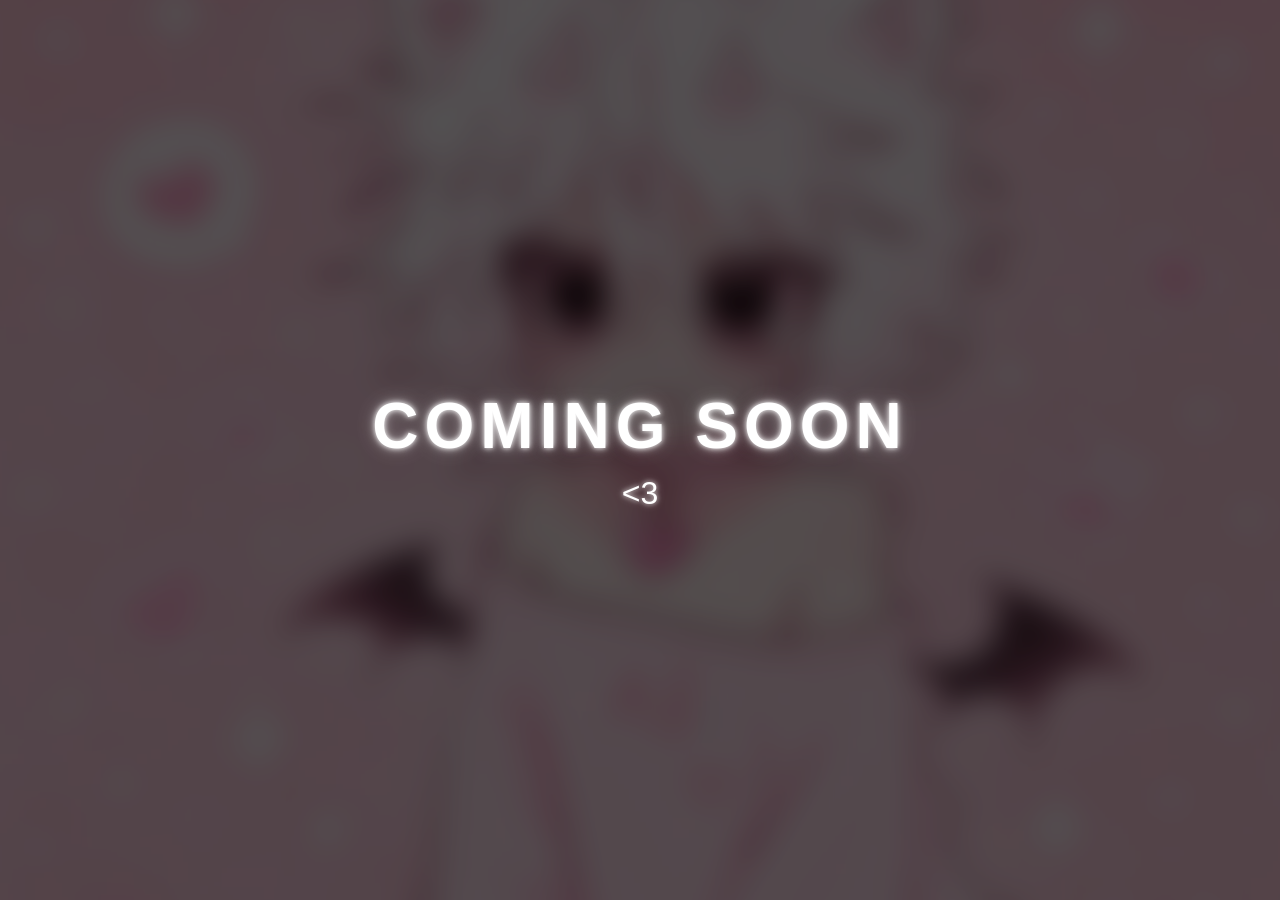
==== commit f750ea9c: "Update index.html" ====
--- a/index.html
+++ b/index.html
@@ -21,94 +21,63 @@
 }
 
 body {
-    position: relative;
     display: flex;
     justify-content: center;
     align-items: center;
+    position: relative;
 }
 
-/* Blurred background image */
+/* Background Image */
 body::before {
     content: "";
     position: fixed;
     inset: 0;
     background: url("background.png") center center / cover no-repeat;
-    filter: blur(12px);
+    filter: blur(10px) brightness(0.5);
     transform: scale(1.1);
     z-index: -2;
 }
 
-/* Dark overlay */
+/* Dark Overlay */
 body::after {
     content: "";
     position: fixed;
     inset: 0;
-    background: rgba(0, 0, 0, 0.15);
+    background: rgba(0, 0, 0, 0.35);
     z-index: -1;
 }
 
 .container {
     text-align: center;
-    animation: fadeIn 1.5s ease;
+    animation: fadeIn 1.2s ease;
 }
 
 .title {
     color: white;
-    font-size: clamp(3rem, 8vw, 7rem);
-    font-weight: 800;
-    letter-spacing: 4px;
+    font-size: clamp(2rem, 5vw, 4rem);
+    font-weight: 700;
+    letter-spacing: 6px;
+    text-transform: uppercase;
     text-shadow:
-        0 0 10px #fff,
-        0 0 20px #fff,
-        0 0 40px #fff,
-        0 0 80px #fff,
-        0 0 120px rgba(255,255,255,0.8);
-    animation: glow 2s ease-in-out infinite alternate;
+        0 0 5px rgba(255,255,255,0.9),
+        0 0 10px rgba(255,255,255,0.5),
+        0 0 20px rgba(255,255,255,0.3);
 }
 
 .heart {
-    margin-top: 20px;
+    margin-top: 12px;
     color: white;
-    font-size: clamp(2rem, 5vw, 4rem);
+    font-size: clamp(1.2rem, 2.5vw, 2rem);
+    font-weight: 500;
     text-shadow:
-        0 0 10px #fff,
-        0 0 20px #fff,
-        0 0 40px #fff;
-    animation: pulse 1.5s infinite ease-in-out;
-}
-
-@keyframes glow {
-    from {
-        text-shadow:
-            0 0 10px #fff,
-            0 0 20px #fff,
-            0 0 40px #fff,
-            0 0 80px #fff;
-    }
-
-    to {
-        text-shadow:
-            0 0 20px #fff,
-            0 0 40px #fff,
-            0 0 80px #fff,
-            0 0 120px #fff,
-            0 0 160px #fff;
-    }
-}
-
-@keyframes pulse {
-    0%,100% {
-        transform: scale(1);
-    }
-    50% {
-        transform: scale(1.15);
-    }
+        0 0 5px rgba(255,255,255,0.8),
+        0 0 10px rgba(255,255,255,0.3);
 }
 
 @keyframes fadeIn {
     from {
         opacity: 0;
-        transform: translateY(15px);
+        transform: translateY(10px);
     }
     to {
         opacity: 1;
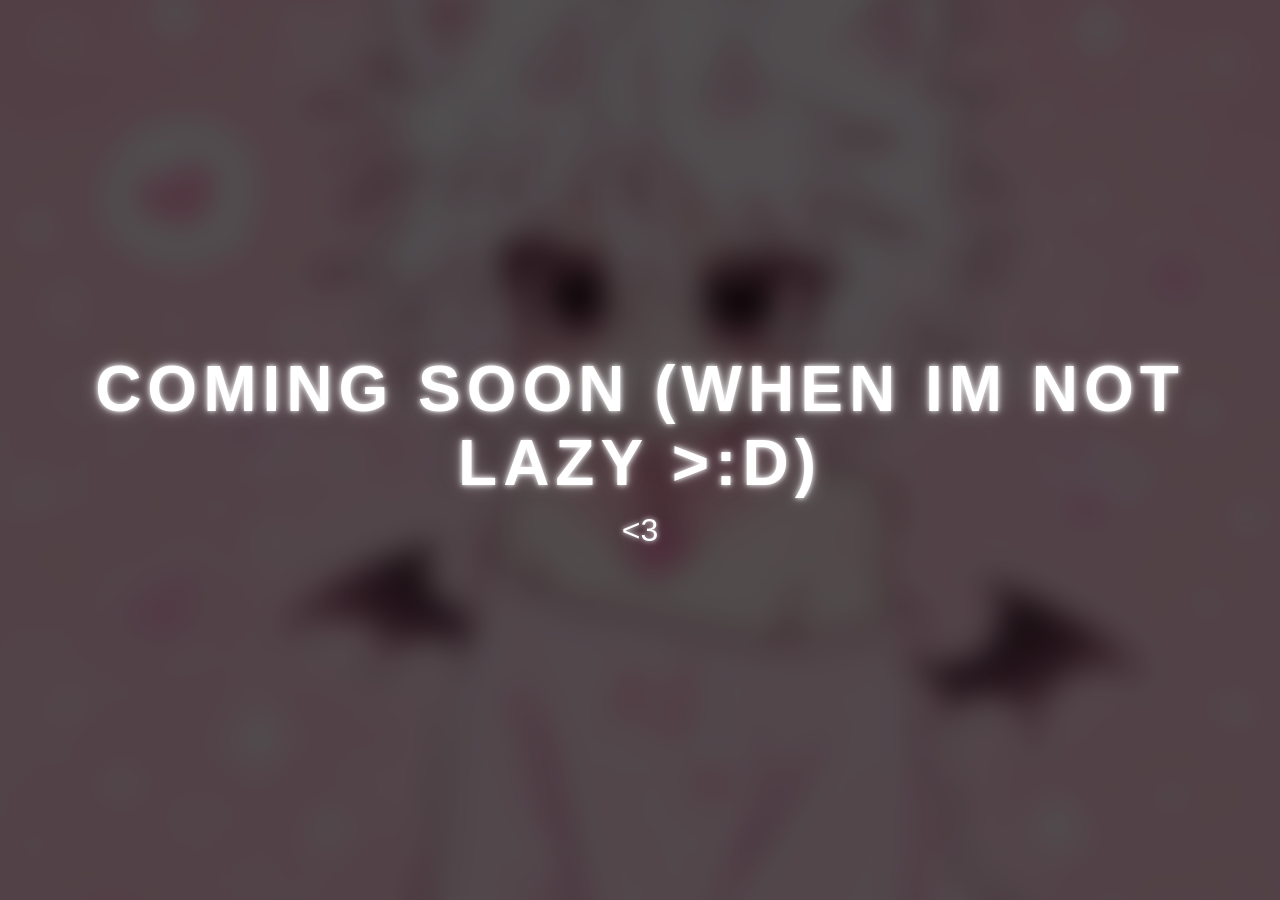
==== commit 980448ab: "Update index.html" ====
--- a/index.html
+++ b/index.html
@@ -3,7 +3,7 @@
 <head>
 <meta charset="UTF-8">
 <meta name="viewport" content="width=device-width, initial-scale=1.0">
-<title>Coming Soon</title>
+<title>i am lazyyyyyyyy</title>
 
 <style>
 * {
@@ -33,7 +33,7 @@
     position: fixed;
     inset: 0;
     background: url("background.png") center center / cover no-repeat;
-    filter: blur(10px) brightness(0.5);
+    filter: blur(10px) brightness(0.4);
     transform: scale(1.1);
     z-index: -2;
 }
@@ -43,7 +43,7 @@
     content: "";
     position: fixed;
     inset: 0;
-    background: rgba(0, 0, 0, 0.35);
+    background: rgba(0, 0, 0, 0.20);
     z-index: -1;
 }
 
@@ -89,7 +89,7 @@
 <body>
 
 <div class="container">
-    <div class="title">COMING SOON</div>
+    <div class="title">COMING SOON (when im not lazy >:D)</div>
     <div class="heart">&lt;3</div>
 </div>
 
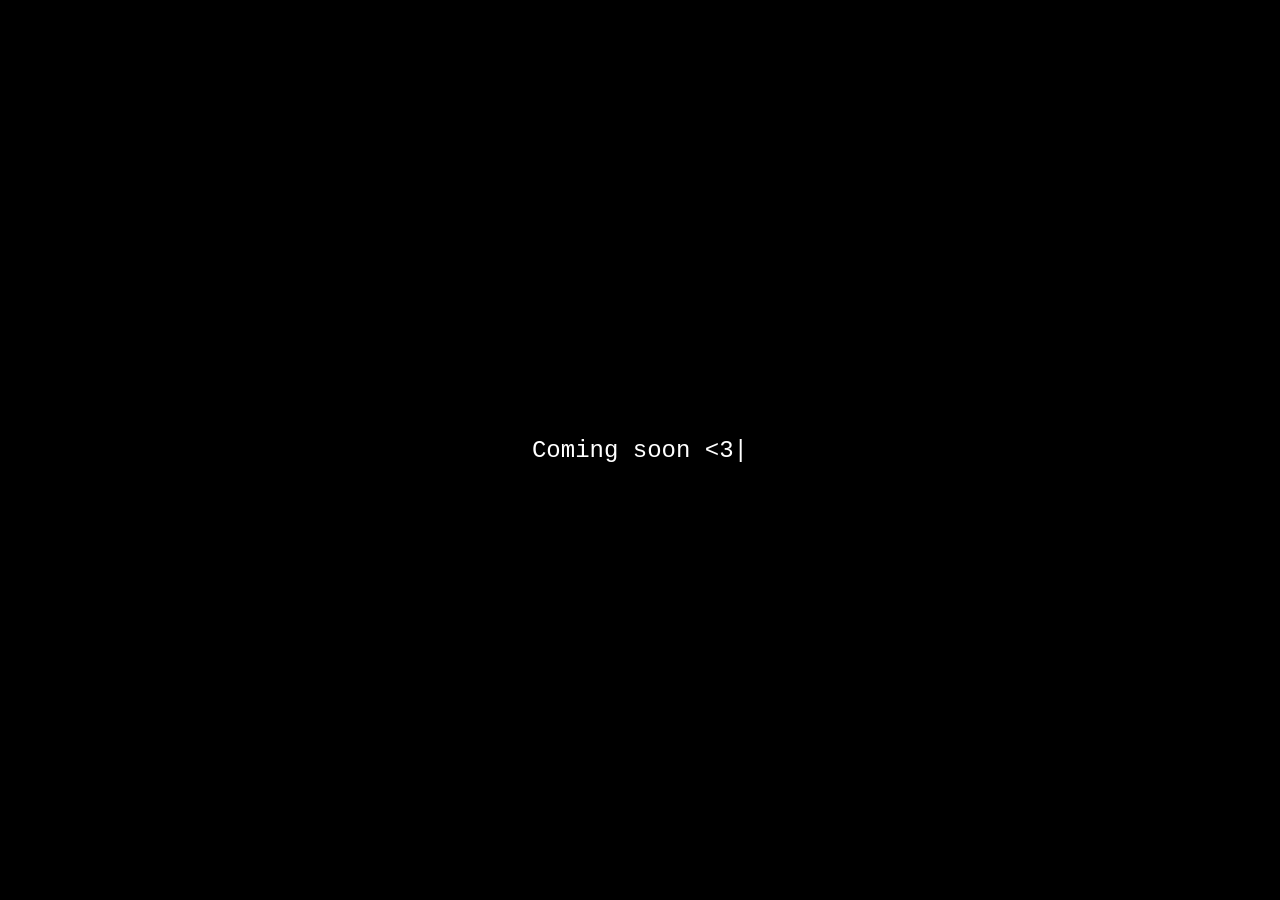
==== commit c55597d2: "Add files via upload" ====
--- a/index.html
+++ b/index.html
@@ -1,97 +1,116 @@
-<!DOCTYPE html>
-<html lang="en">
-<head>
-<meta charset="UTF-8">
-<meta name="viewport" content="width=device-width, initial-scale=1.0">
-<title>i am lazyyyyyyyy</title>
-
-<style>
-* {
-    margin: 0;
-    padding: 0;
-    box-sizing: border-box;
-}
-
-html,
-body {
-    width: 100%;
-    height: 100%;
-    overflow: hidden;
-    font-family: "Segoe UI", sans-serif;
-}
-
-body {
-    display: flex;
-    justify-content: center;
-    align-items: center;
-    position: relative;
-}
-
-/* Background Image */
-body::before {
-    content: "";
-    position: fixed;
-    inset: 0;
-    background: url("background.png") center center / cover no-repeat;
-    filter: blur(10px) brightness(0.4);
-    transform: scale(1.1);
-    z-index: -2;
-}
-
-/* Dark Overlay */
-body::after {
-    content: "";
-    position: fixed;
-    inset: 0;
-    background: rgba(0, 0, 0, 0.20);
-    z-index: -1;
-}
-
-.container {
-    text-align: center;
-    animation: fadeIn 1.2s ease;
-}
-
-.title {
-    color: white;
-    font-size: clamp(2rem, 5vw, 4rem);
-    font-weight: 700;
-    letter-spacing: 6px;
-    text-transform: uppercase;
-    text-shadow:
-        0 0 5px rgba(255,255,255,0.9),
-        0 0 10px rgba(255,255,255,0.5),
-        0 0 20px rgba(255,255,255,0.3);
-}
-
-.heart {
-    margin-top: 12px;
-    color: white;
-    font-size: clamp(1.2rem, 2.5vw, 2rem);
-    font-weight: 500;
-    text-shadow:
-        0 0 5px rgba(255,255,255,0.8),
-        0 0 10px rgba(255,255,255,0.3);
-}
-
-@keyframes fadeIn {
-    from {
-        opacity: 0;
-        transform: translateY(10px);
-    }
-    to {
-        opacity: 1;
-        transform: translateY(0);
-    }
-}
-</style>
-</head>
-<body>
-
-<div class="container">
-    <div class="title">COMING SOON (when im not lazy >:D)</div>
-    <div class="heart">&lt;3</div>
-</div>
-
-</body>
-</html>
+<!DOCTYPE html>
+<html lang="en">
+<head>
+    <meta charset="UTF-8">
+    <meta name="viewport" content="width=device-width, initial-scale=1.0">
+    <title>Angel's Profile</title>
+    <style>
+        * {
+            margin: 0;
+            padding: 0;
+            box-sizing: border-box;
+            font-family: 'Courier New', monospace;
+        }
+
+        body {
+            background-color: #000;
+            color: #fff;
+            overflow: hidden;
+            cursor: default;
+        }
+
+        .container {
+            width: 100%;
+            height: 100vh;
+            position: relative;
+            background: transparent;
+        }
+
+        #background {
+            position: fixed;
+            inset: 0;
+            width: 100%;
+            height: 100%;
+            object-fit: cover;
+            z-index: 1;
+            pointer-events: none;
+        }
+
+        .hidden {
+            display: none !important;
+        }
+
+        #start-screen {
+            position: fixed;
+            inset: 0;
+            width: 100%;
+            height: 100vh;
+            background: rgba(0, 0, 0, 0.65);
+            backdrop-filter: blur(10px);
+            display: flex;
+            align-items: center;
+            justify-content: center;
+            z-index: 30;
+            cursor: default;
+            pointer-events: none;
+        }
+
+        #start-text {
+            font-size: 24px;
+            color: #fff;
+            text-align: center;
+            padding: 0 20px;
+        }
+
+        @media (max-width: 430px) {
+            #start-text {
+                font-size: 18px;
+            }
+        }
+    </style>
+    <link href="https://fonts.googleapis.com/css2?family=Retro+Gaming&display=swap" rel="stylesheet">
+</head>
+<body class="rain-theme" onload="initMedia()">
+    
+    <div id="start-screen">
+        <div id="start-text"></div>
+    </div>
+
+    <div class="container">
+        
+        <video id="background" autoplay loop muted playsinline webkit-playsinline>
+            <source src="assets/rain_background.mov" type="video/mp4">
+        </video>
+
+        
+        <div class="glitch-overlay"></div>
+        <div id="hacker-overlay" class="hidden"></div>
+        <div id="snow-overlay" class="hidden"></div>
+
+
+    </div>
+
+
+    <audio id="background-music" loop>
+        <source src="assets/background_music.mp3" type="audio/mp3">
+    </audio>
+    <audio id="hacker-music" loop muted>
+        <source src="assets/hacker_music.mp3" type="audio/mp3">
+    </audio>
+    <audio id="rain-music" loop muted>
+        <source src="assets/rain_music.mp3" type="audio/mp3">
+    </audio>
+    <audio id="anime-music" loop muted>
+        <source src="assets/anime_music.mp3" type="audio/mp3">
+    </audio>
+    <audio id="car-music" loop muted>
+        <source src="assets/car_music.mp3" type="audio/mp3">
+    </audio>
+
+
+    <script src="https://cdnjs.cloudflare.com/ajax/libs/gsap/3.12.2/gsap.min.js"></script>
+
+
+    <script src="script.js"></script>
+</body>
+</html>
